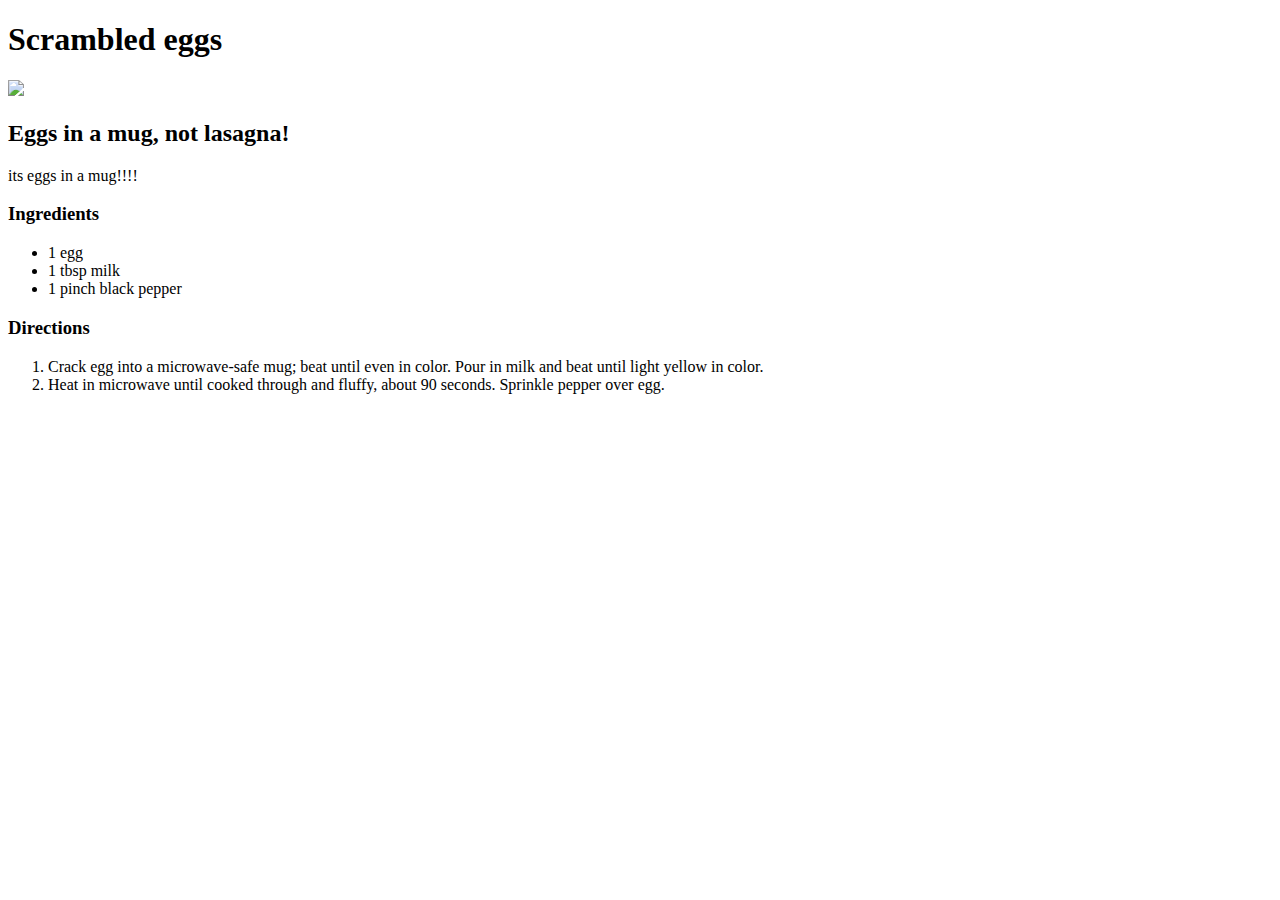
==== recipes/eggs.html @ a7c20b00 "asdasdasd" ====
<!DOCTYPE html>
<html lang="en">
    <head>
        <meta charset="utf-8">
        <title>Scrambled Eggs</title>
    </head>
    <body>
        <h1>Scrambled eggs</h1>
        <img src="./img/lasagna.jpeg">
        <h2>Eggs in a mug, not lasagna!</h2>
        <p>its eggs in a mug!!!!</p>
        <h3>Ingredients</h3>
        <ul>
            <li>1 egg</li>
            <li> 1 tbsp milk</li>
            <li>1 pinch black pepper</li>
        </ul>
        <h3>Directions</h3>
        <ol>
            <li>Crack egg into a microwave-safe mug; beat until even in color. Pour in milk and beat until light yellow in color.</li>
            <li>Heat in microwave until cooked through and fluffy, about 90 seconds. Sprinkle pepper over egg.</li>
        </ol>
    </body>
</html>
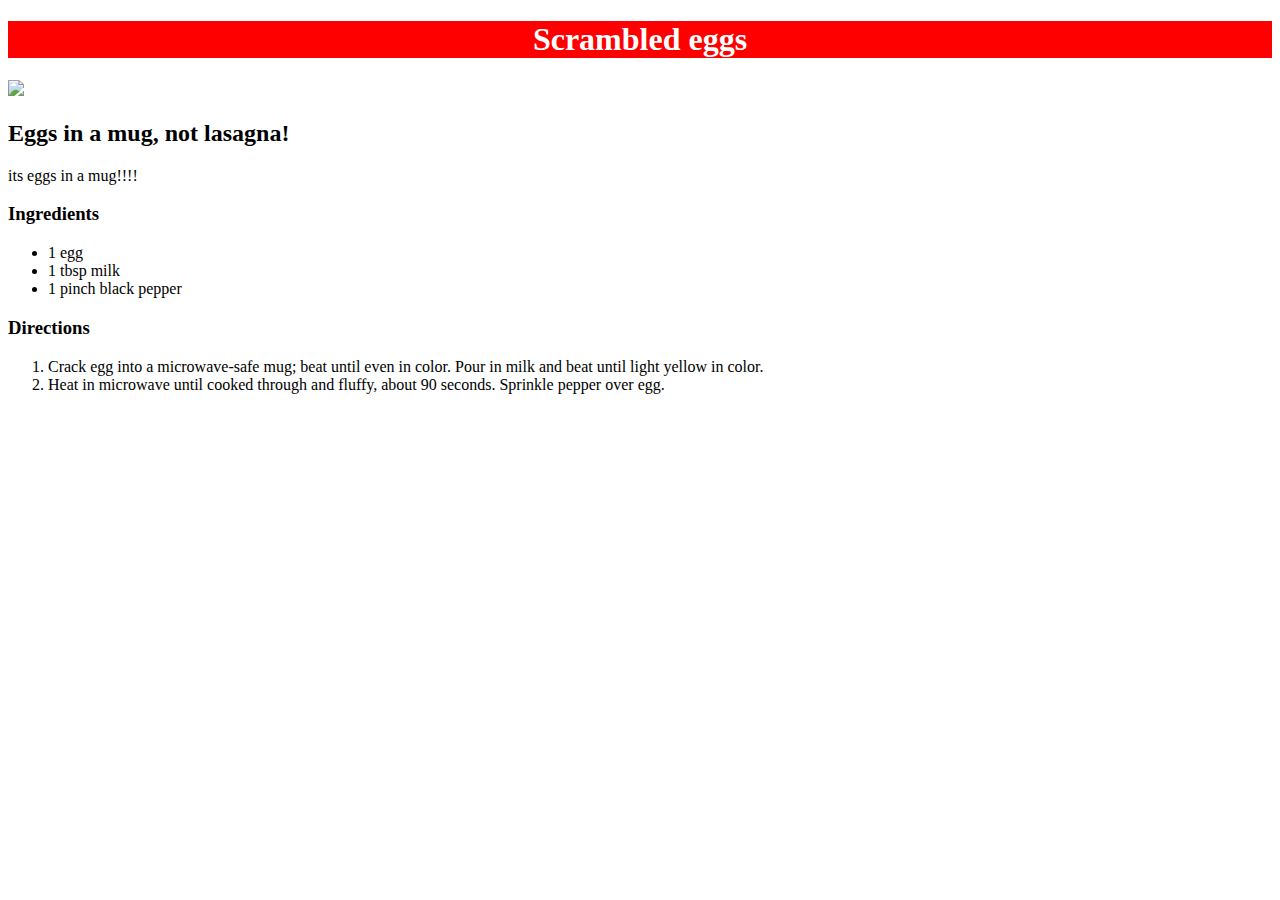
==== commit 6e8737db: "added stylesheet" ====
--- a/recipes/eggs.html
+++ b/recipes/eggs.html
@@ -3,6 +3,7 @@
     <head>
         <meta charset="utf-8">
         <title>Scrambled Eggs</title>
+        <link rel="stylesheet" href="../styles.css">
     </head>
     <body>
         <h1>Scrambled eggs</h1>
--- a/styles.css
+++ b/styles.css
@@ -0,0 +1,6 @@
+h1 {
+    color: white;
+    background-color: red;
+    font-size: 32;
+    text-align: center;
+}